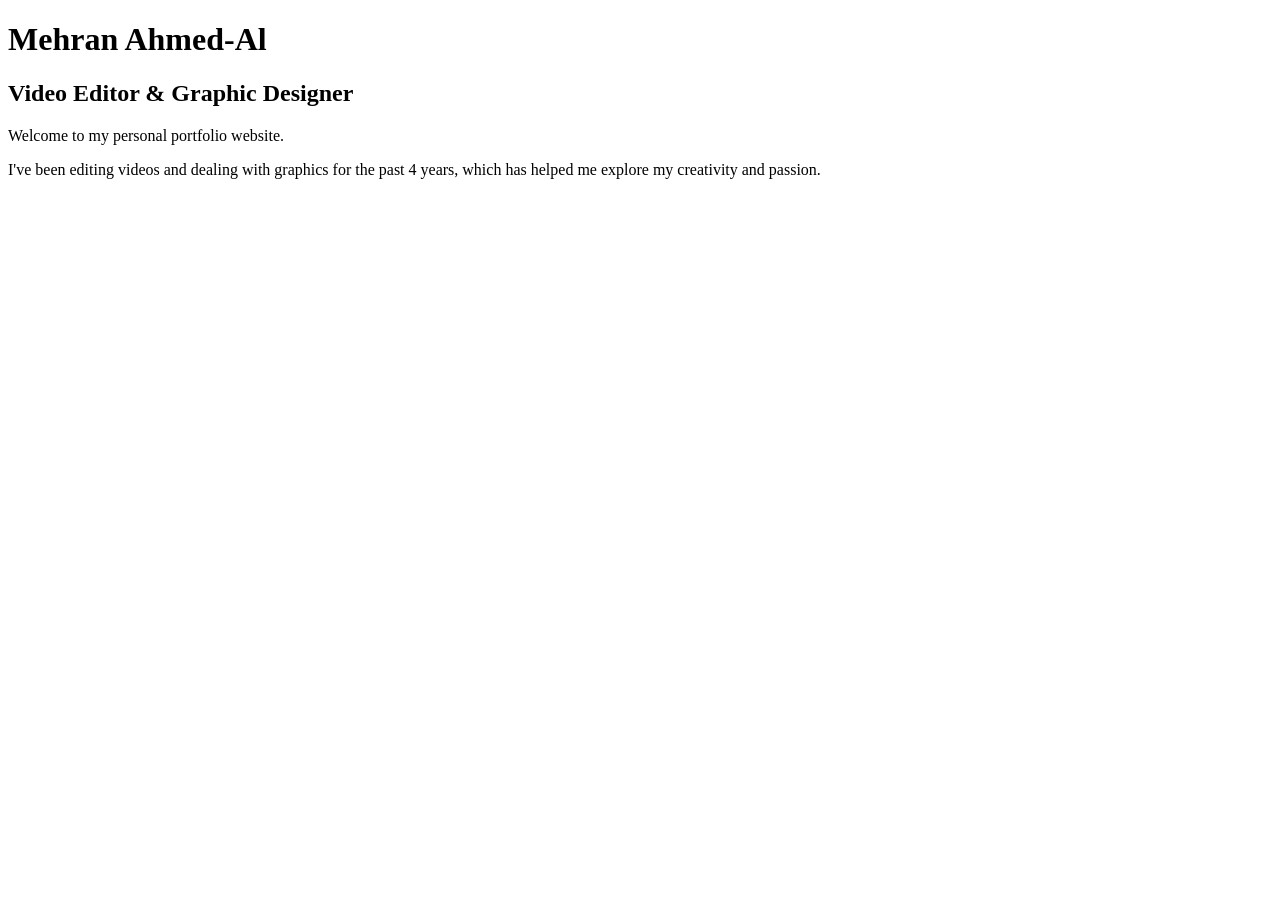
==== index.html @ 41853b76 "Create index.html" ====
<!DOCTYPE HTML>
<html>
<head>
    <meta charset="UTF-8">
    <title>Mehran Ahmed-Al - Portfolio</title>
</head>
<body>

    <h1>Mehran Ahmed-Al</h1>
    <h2>Video Editor & Graphic Designer</h2>

    <p>Welcome to my personal portfolio website.</p>

    <p>
        I've been editing videos and dealing with graphics 
      for the past 4 years, which has helped me explore my creativity
      and passion.
    </p>

</body>
</html>
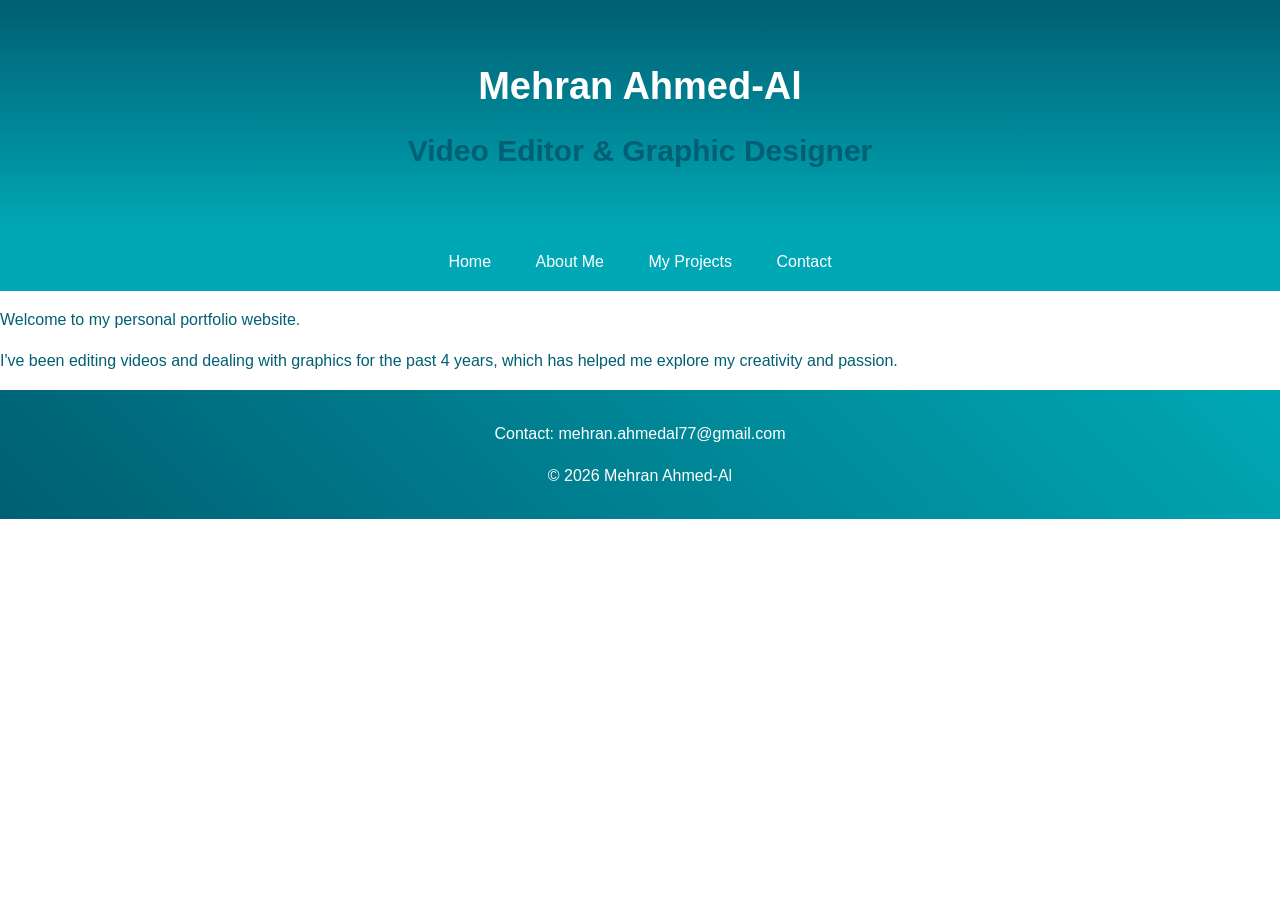
==== commit 2444d219: "Complete portfolio website and responsive css" ====
--- a/index.html
+++ b/index.html
@@ -1,14 +1,27 @@
-
 <!DOCTYPE HTML>
-<html>
+<html lang="en">
 <head>
     <meta charset="UTF-8">
-    <title>Mehran Ahmed-Al - Portfolio</title>
+    <title>Mehran Ahmed-Al Portfolio</title>
+    <link rel="stylesheet" href="style.css">
+    <link rel="stylesheet" href="tablet.css">
+    <link rel="stylesheet" href="laptop.css">
+    <link rel="stylesheet" href="mobile.css">
+    <meta name="viewport" content="width=device-width, initial-scale=1.0">
 </head>
 <body>
 
-    <h1>Mehran Ahmed-Al</h1>
-    <h2>Video Editor & Graphic Designer</h2>
+    <header>
+        <h1>Mehran Ahmed-Al</h1>
+        <h2>Video Editor & Graphic Designer</h2>
+    </header>
+
+    <nav>
+        <a href="index.html">Home</a>
+        <a href="about.html">About Me</a>
+        <a href="projects.html">My Projects</a>
+        <a href="contact.html">Contact</a>
+    </nav>
 
     <p>Welcome to my personal portfolio website.</p>
 
@@ -18,5 +31,10 @@
       and passion.
     </p>
 
+    <footer>
+    <p>Contact: mehran.ahmedal77@gmail.com</p>
+    <p>&copy; 2026 Mehran Ahmed-Al</p>
+</footer>
+
 </body>
 </html>
--- a/style.css
+++ b/style.css
@@ -0,0 +1,54 @@
+
+body {
+    background-color: white;
+    color: #005F73;
+    font-family: Arial, sans-serif;
+    margin: 0;
+}
+
+header {
+    background: linear-gradient(#005F73, #00A8B5);
+    color: white;
+    text-align: center;
+    padding: 30px;
+}
+
+nav {
+    background-color: #00A8B5;
+    text-align: center;
+    padding: 15px;
+}
+
+nav a {
+    color: white;
+    text-decoration: none;
+    margin: 15px;
+}
+
+nav a:hover {
+    color: #005F73;
+}
+
+section {
+    background-color: white;
+    margin: 20px;
+    padding: 20px;
+    border: 2px solid #00A8B5;
+}
+
+h2 {
+    color: #005F73;
+}
+
+p {
+    line-height: 1.6;
+}
+
+
+footer {
+    background: linear-gradient(45deg, #005F73, #00A8B5);
+    color: white;
+    text-align: center;
+    padding: 15px;
+}
+
--- a/tablet.css
+++ b/tablet.css
@@ -0,0 +1,27 @@
+
+@media screen and (min-width: 601px) and (max-width: 1024px) {
+    header {
+        padding: 25px;
+    }
+
+    nav {
+        padding: 15px;
+    }
+
+    nav a {
+        margin: 10px;
+    }
+
+    section {
+        margin: 15px;
+        padding: 15px;
+    }
+
+    h1 {
+        font-size: 32px;
+    }
+
+    h2 {
+        font-size: 26px;
+    }
+}
--- a/laptop.css
+++ b/laptop.css
@@ -0,0 +1,27 @@
+
+@media screen and (min-width: 1025px) {
+    header {
+        padding: 40px;
+    }
+
+    nav {
+        padding: 20px;
+    }
+
+    nav a {
+        margin: 20px;
+    }
+
+    section {
+        margin: 30px;
+        padding: 25px;
+    }
+
+    h1 {
+        font-size: 38px;
+    }
+
+    h2 {
+        font-size: 30px;
+    }
+}
--- a/mobile.css
+++ b/mobile.css
@@ -0,0 +1,30 @@
+
+@media screen and (max-width: 600px) {
+
+    header {
+        padding: 15px;
+    }
+
+    nav {
+        padding: 10px;
+    }
+
+    nav a {
+        display: block;
+        margin: 10px;
+    }
+
+    section {
+        margin: 10px;
+        padding: 10px;
+    }
+
+    h1 {
+        font-size: 26px;
+    }
+
+    h2 {
+        font-size: 22px;
+    }
+
+}
